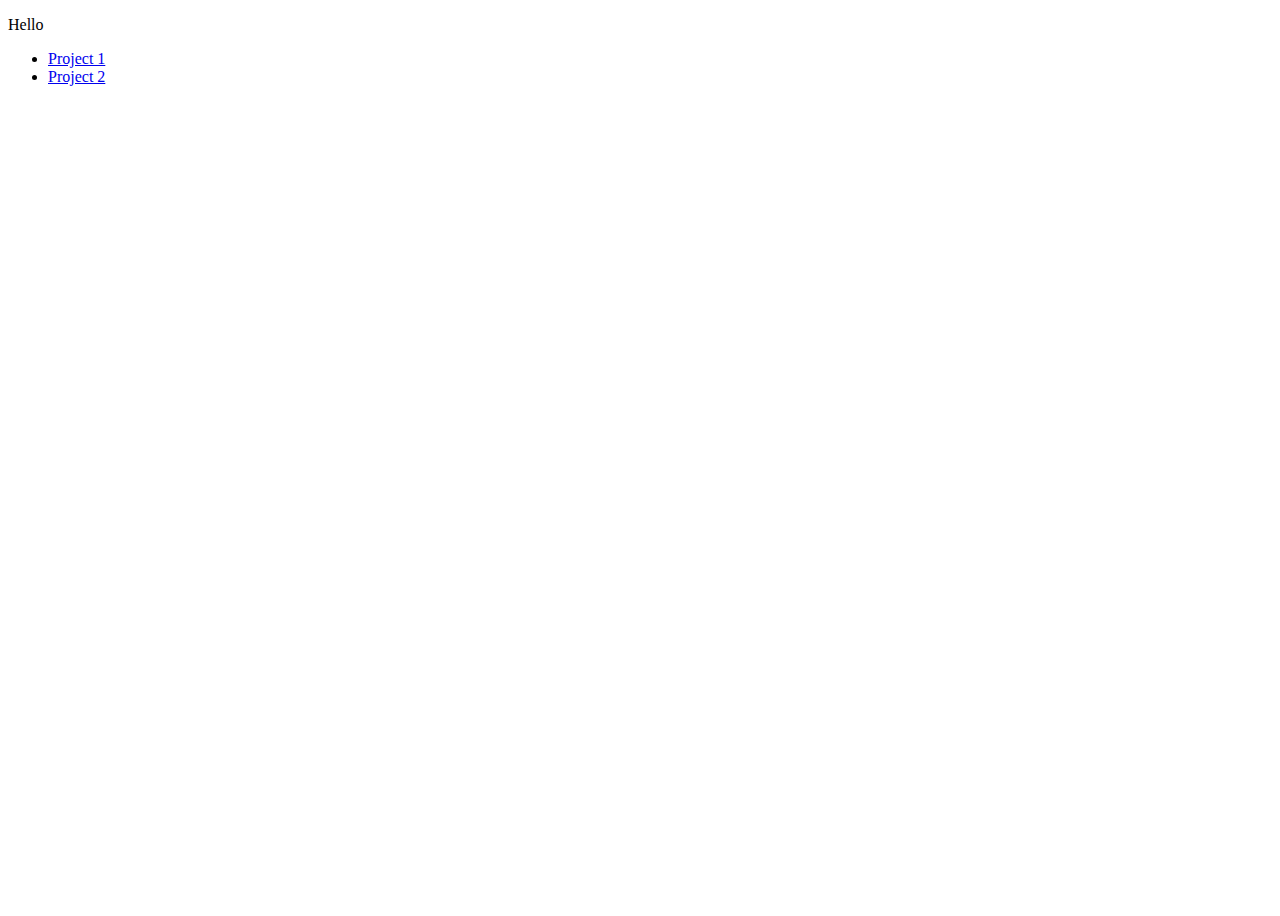
==== index.html @ 3f0f64b1 "Added a few pages, and navigation" ====
<!DOCTYPE html>
<html>

<head>
  <meta charset="utf-8">
  <meta name="viewport" content="width=device-width">
  <title>replit</title>
  <link href="style.css" rel="stylesheet" type="text/css" />
</head>

<body>
<P> Hello </P>
  <ul>
    <li> <a href="project1.html"> Project 1</a></li>
     <li> <a href="project2.html"> Project 2</a></li>
  </ul>
</body>

</html>
---- style.css ----
html, body {
  height: 100%;
  width: 100%;
}
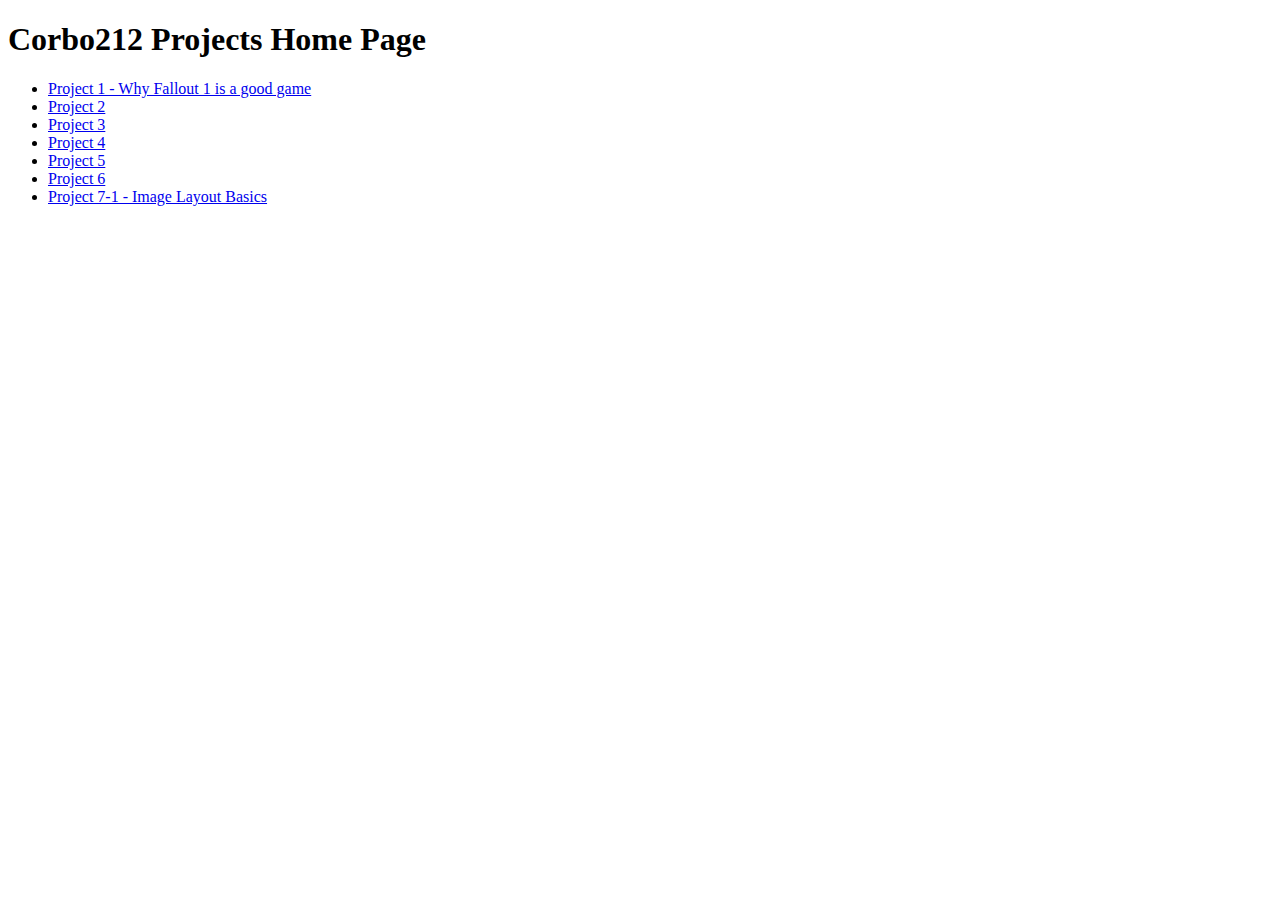
==== commit e9df583d: "added placeholder links" ====
--- a/index.html
+++ b/index.html
@@ -9,10 +9,15 @@
 </head>
 
 <body>
-<P> Hello </P>
+<h1>Corbo212 Projects Home Page</h1> 
   <ul>
-    <li> <a href="project1.html"> Project 1</a></li>
-     <li> <a href="project2.html"> Project 2</a></li>
+    <li> <a href="project1.html"> Project 1 - Why Fallout 1 is a good game</a></li>
+    <li> <a href="project2.html"> Project 2</a></li>
+    <li> <a href="project3.html"> Project 3</a></li>
+    <li> <a href="project4.html"> Project 4</a></li>
+    <li> <a href="project5.html"> Project 5</a></li>
+    <li> <a href="project6.html"> Project 6</a></li>
+    <li> <a href="project7-1.html"> Project 7-1 - Image Layout Basics</a></li>
   </ul>
 </body>
 
--- a/style.css
+++ b/style.css
@@ -2,3 +2,5 @@
   height: 100%;
   width: 100%;
 }
+
+
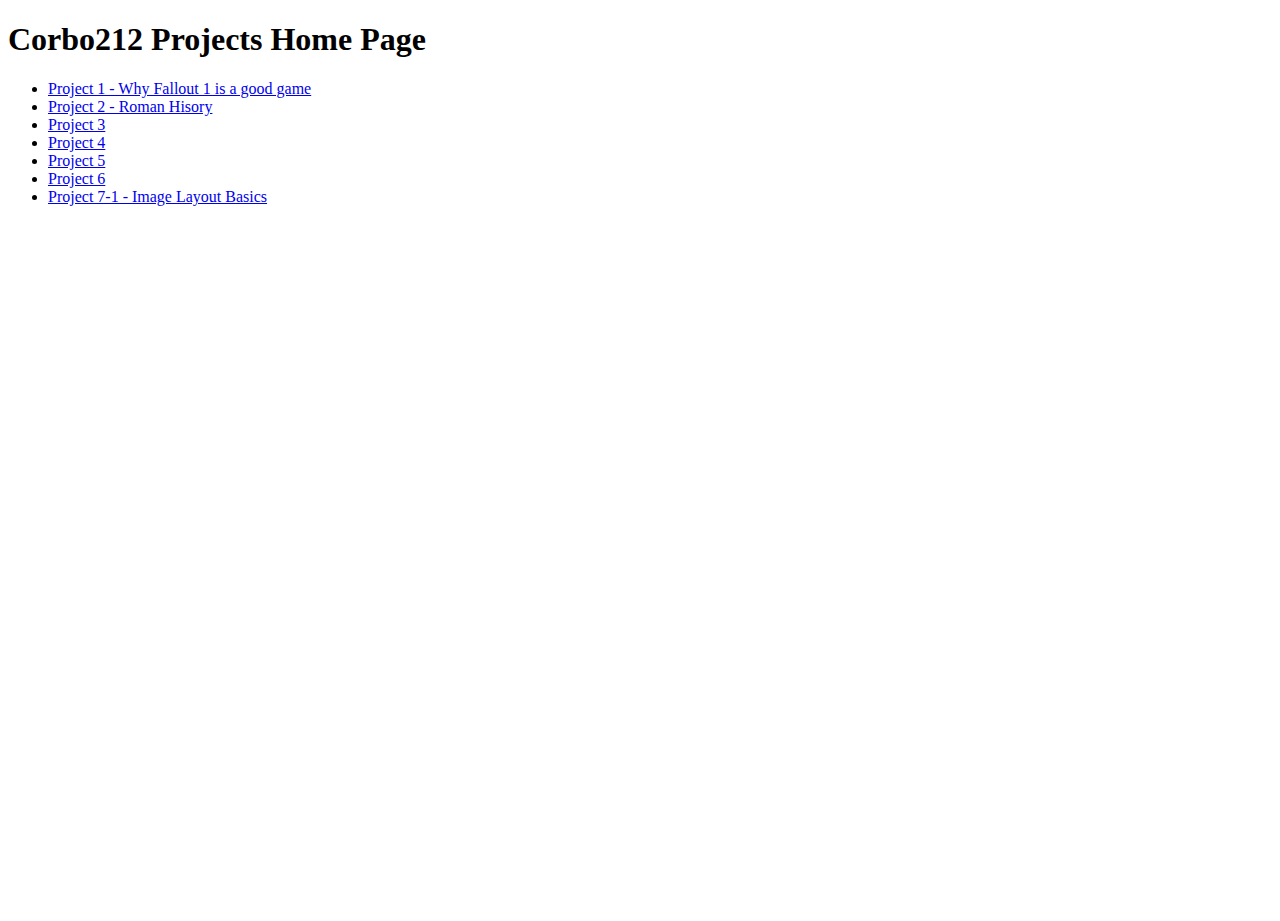
==== commit d1ecedd8: "Added Project 2" ====
--- a/index.html
+++ b/index.html
@@ -12,7 +12,7 @@
 <h1>Corbo212 Projects Home Page</h1> 
   <ul>
     <li> <a href="project1.html"> Project 1 - Why Fallout 1 is a good game</a></li>
-    <li> <a href="project2.html"> Project 2</a></li>
+    <li> <a href="project2.html"> Project 2 - Roman Hisory</a></li>
     <li> <a href="project3.html"> Project 3</a></li>
     <li> <a href="project4.html"> Project 4</a></li>
     <li> <a href="project5.html"> Project 5</a></li>
--- a/style.css
+++ b/style.css
@@ -3,4 +3,3 @@
   width: 100%;
 }
 
-
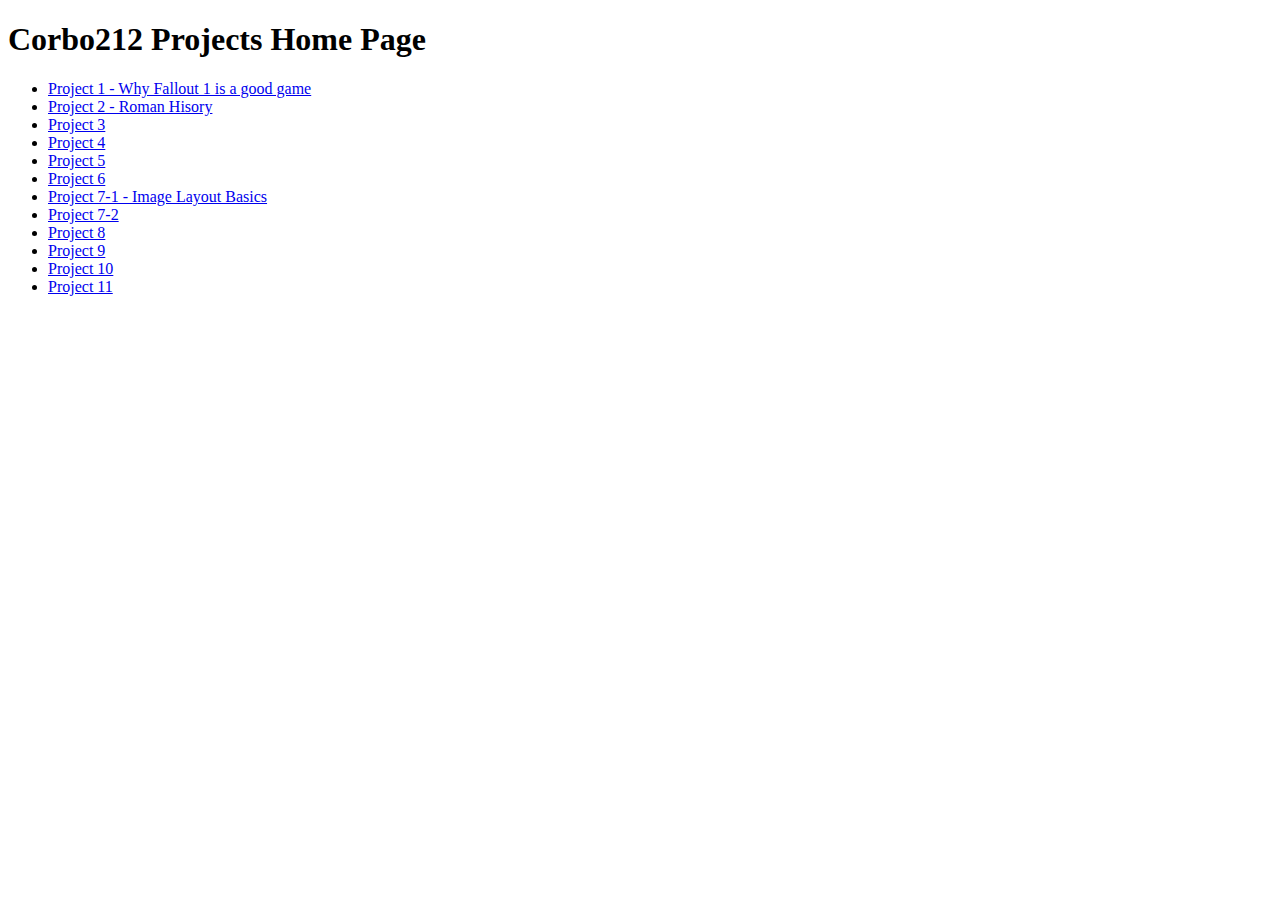
==== commit 4b04bae0: "Finished placeholders" ====
--- a/index.html
+++ b/index.html
@@ -18,6 +18,11 @@
     <li> <a href="project5.html"> Project 5</a></li>
     <li> <a href="project6.html"> Project 6</a></li>
     <li> <a href="project7-1.html"> Project 7-1 - Image Layout Basics</a></li>
+    <li> <a href="project7-2.html"> Project 7-2</a></li>
+    <li> <a href="project8.html"> Project 8</a></li>
+    <li> <a href="project9.html"> Project 9</a></li>
+    <li> <a href="project10.html"> Project 10</a></li>
+    <li> <a href="project11.html"> Project 11</a></li>
   </ul>
 </body>
 
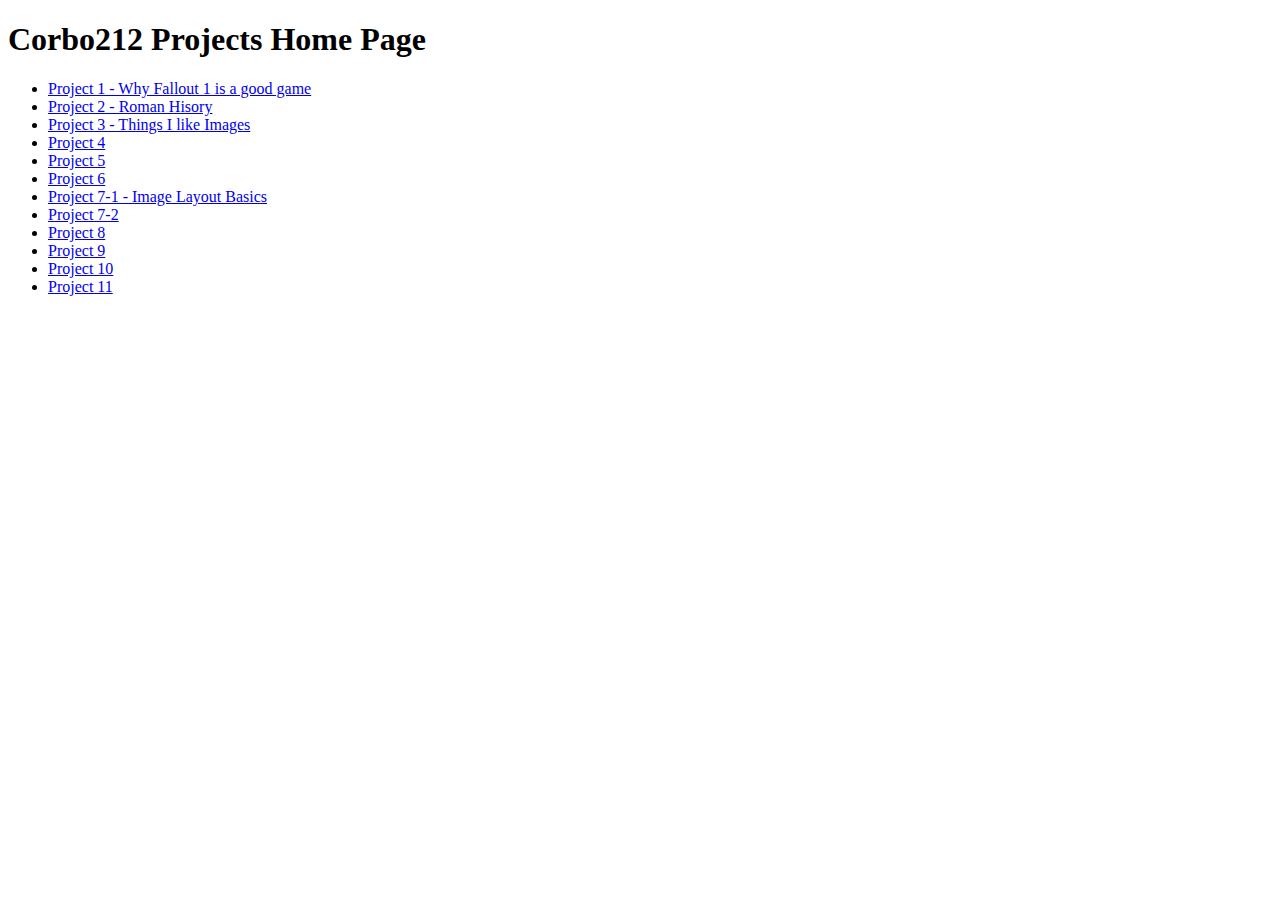
==== commit 5b23aad6: "Project 3 done" ====
--- a/index.html
+++ b/index.html
@@ -13,7 +13,7 @@
   <ul>
     <li> <a href="project1.html"> Project 1 - Why Fallout 1 is a good game</a></li>
     <li> <a href="project2.html"> Project 2 - Roman Hisory</a></li>
-    <li> <a href="project3.html"> Project 3</a></li>
+    <li> <a href="project3.html"> Project 3 - Things I like Images</a></li>
     <li> <a href="project4.html"> Project 4</a></li>
     <li> <a href="project5.html"> Project 5</a></li>
     <li> <a href="project6.html"> Project 6</a></li>
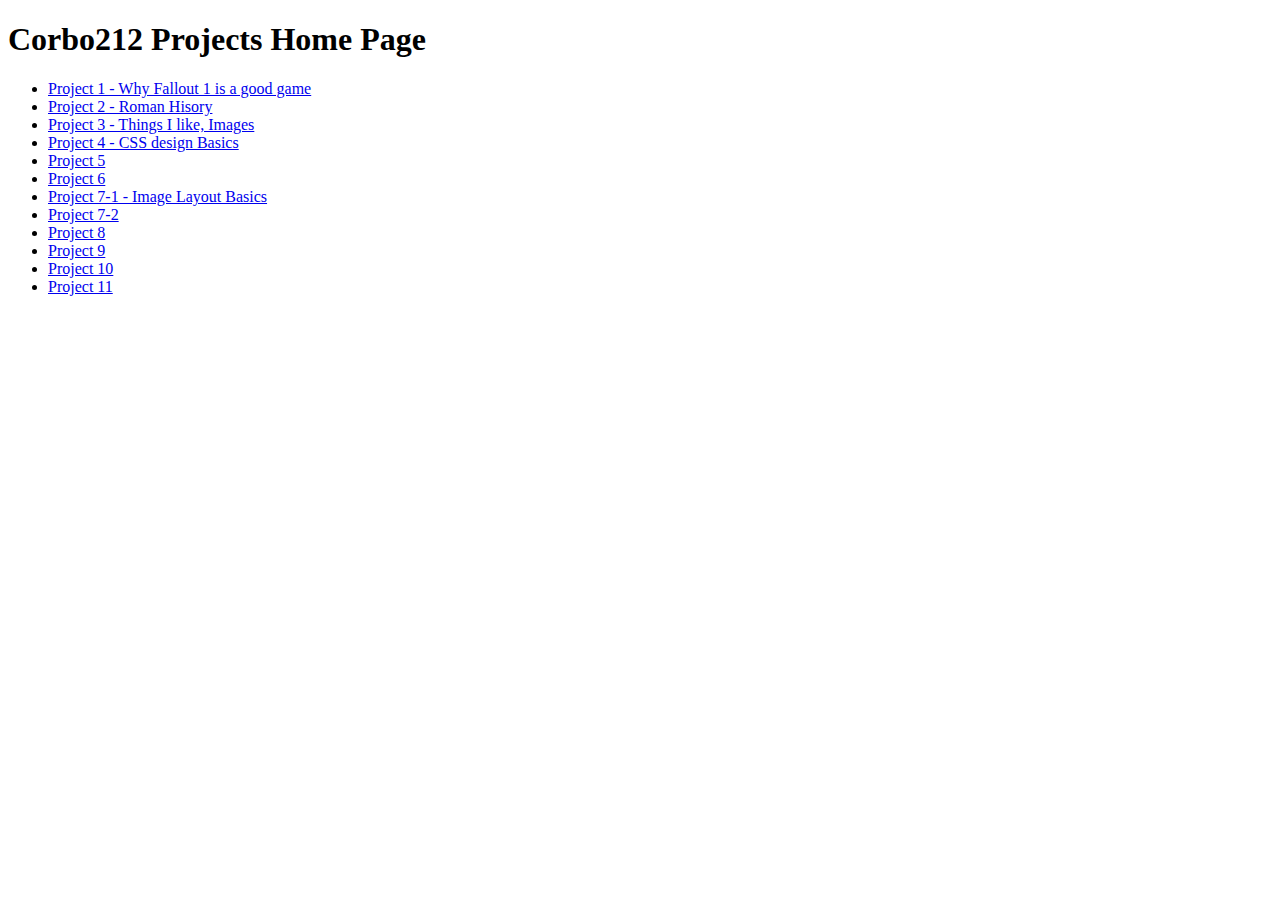
==== commit 89016ef0: "Finished project 4" ====
--- a/index.html
+++ b/index.html
@@ -13,8 +13,8 @@
   <ul>
     <li> <a href="project1.html"> Project 1 - Why Fallout 1 is a good game</a></li>
     <li> <a href="project2.html"> Project 2 - Roman Hisory</a></li>
-    <li> <a href="project3.html"> Project 3 - Things I like Images</a></li>
-    <li> <a href="project4.html"> Project 4</a></li>
+    <li> <a href="project3.html"> Project 3 - Things I like, Images</a></li>
+    <li> <a href="project4.html"> Project 4 - CSS design Basics</a></li>
     <li> <a href="project5.html"> Project 5</a></li>
     <li> <a href="project6.html"> Project 6</a></li>
     <li> <a href="project7-1.html"> Project 7-1 - Image Layout Basics</a></li>
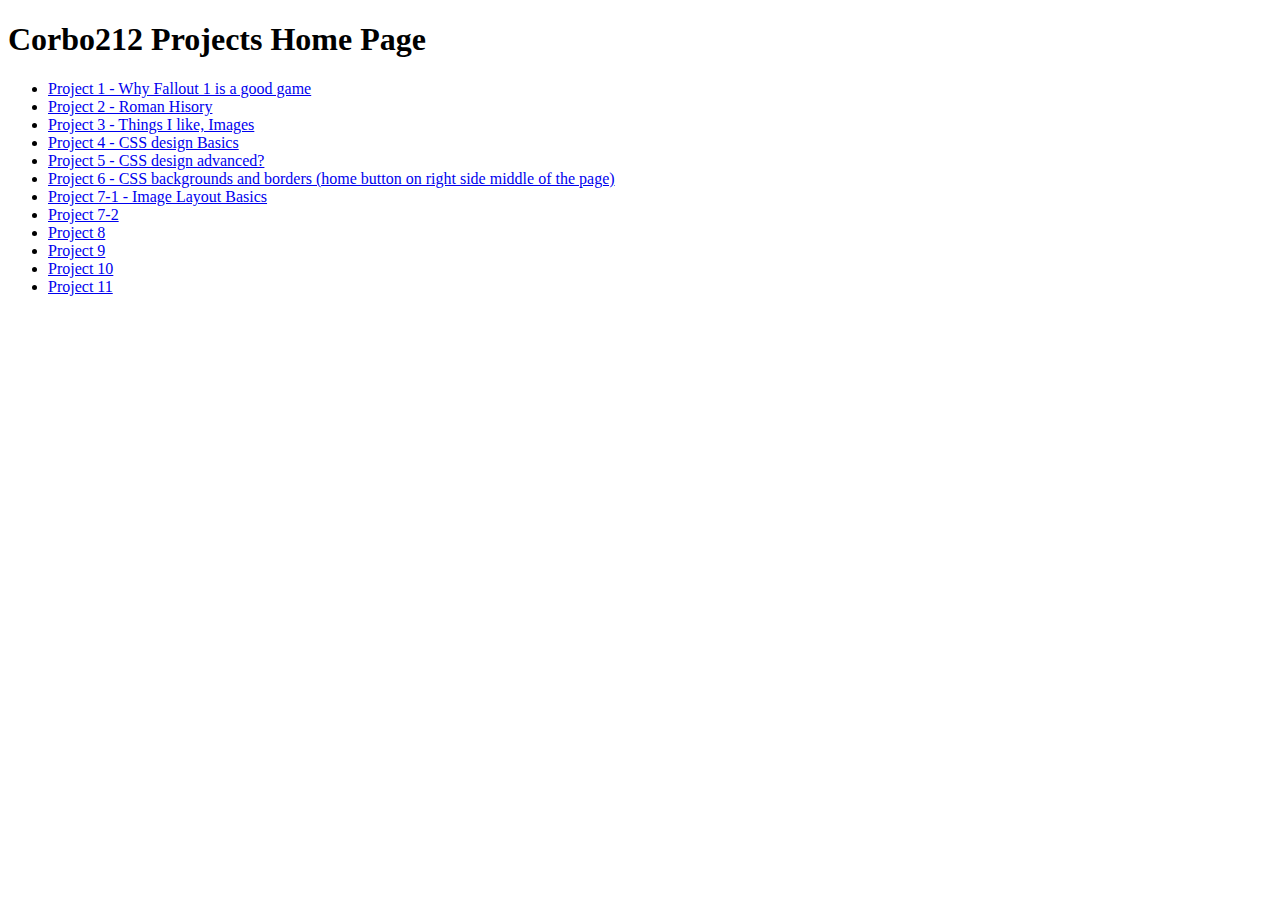
==== commit 92da9021: "Finished and added Unit 5, Unit 6, and Unit 7-1 to it" ====
--- a/index.html
+++ b/index.html
@@ -15,8 +15,8 @@
     <li> <a href="project2.html"> Project 2 - Roman Hisory</a></li>
     <li> <a href="project3.html"> Project 3 - Things I like, Images</a></li>
     <li> <a href="project4.html"> Project 4 - CSS design Basics</a></li>
-    <li> <a href="project5.html"> Project 5</a></li>
-    <li> <a href="project6.html"> Project 6</a></li>
+    <li> <a href="project5.html"> Project 5 - CSS design advanced?</a></li>
+    <li> <a href="project6.html"> Project 6 - CSS backgrounds and borders (home button on right side middle of the page)</a></li>
     <li> <a href="project7-1.html"> Project 7-1 - Image Layout Basics</a></li>
     <li> <a href="project7-2.html"> Project 7-2</a></li>
     <li> <a href="project8.html"> Project 8</a></li>
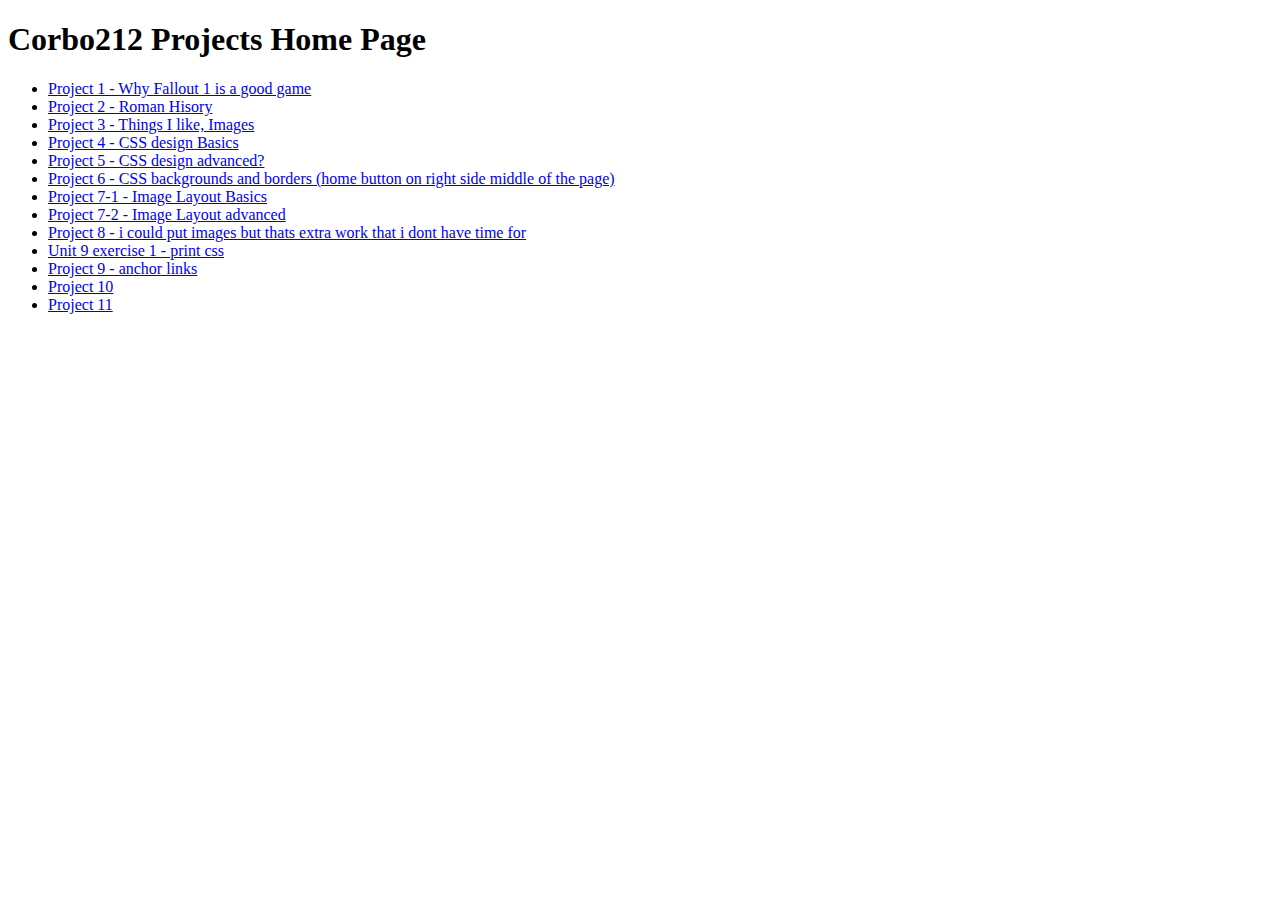
==== commit 025a6f2d: "I dont remember all i did at this point ive been at this computer for 6 hours, i got somthing done" ====
--- a/index.html
+++ b/index.html
@@ -18,9 +18,10 @@
     <li> <a href="project5.html"> Project 5 - CSS design advanced?</a></li>
     <li> <a href="project6.html"> Project 6 - CSS backgrounds and borders (home button on right side middle of the page)</a></li>
     <li> <a href="project7-1.html"> Project 7-1 - Image Layout Basics</a></li>
-    <li> <a href="project7-2.html"> Project 7-2</a></li>
-    <li> <a href="project8.html"> Project 8</a></li>
-    <li> <a href="project9.html"> Project 9</a></li>
+    <li> <a href="project7-2.html"> Project 7-2 - Image Layout advanced</a></li>
+    <li> <a href="project8.html"> Project 8 - i could put images but thats extra work that i dont have time for</a></li>
+    <li> <a href="project91.html"> Unit 9 exercise 1 - print css</a></li>
+    <li> <a href="project9.html"> Project 9 - anchor links</a></li>
     <li> <a href="project10.html"> Project 10</a></li>
     <li> <a href="project11.html"> Project 11</a></li>
   </ul>
